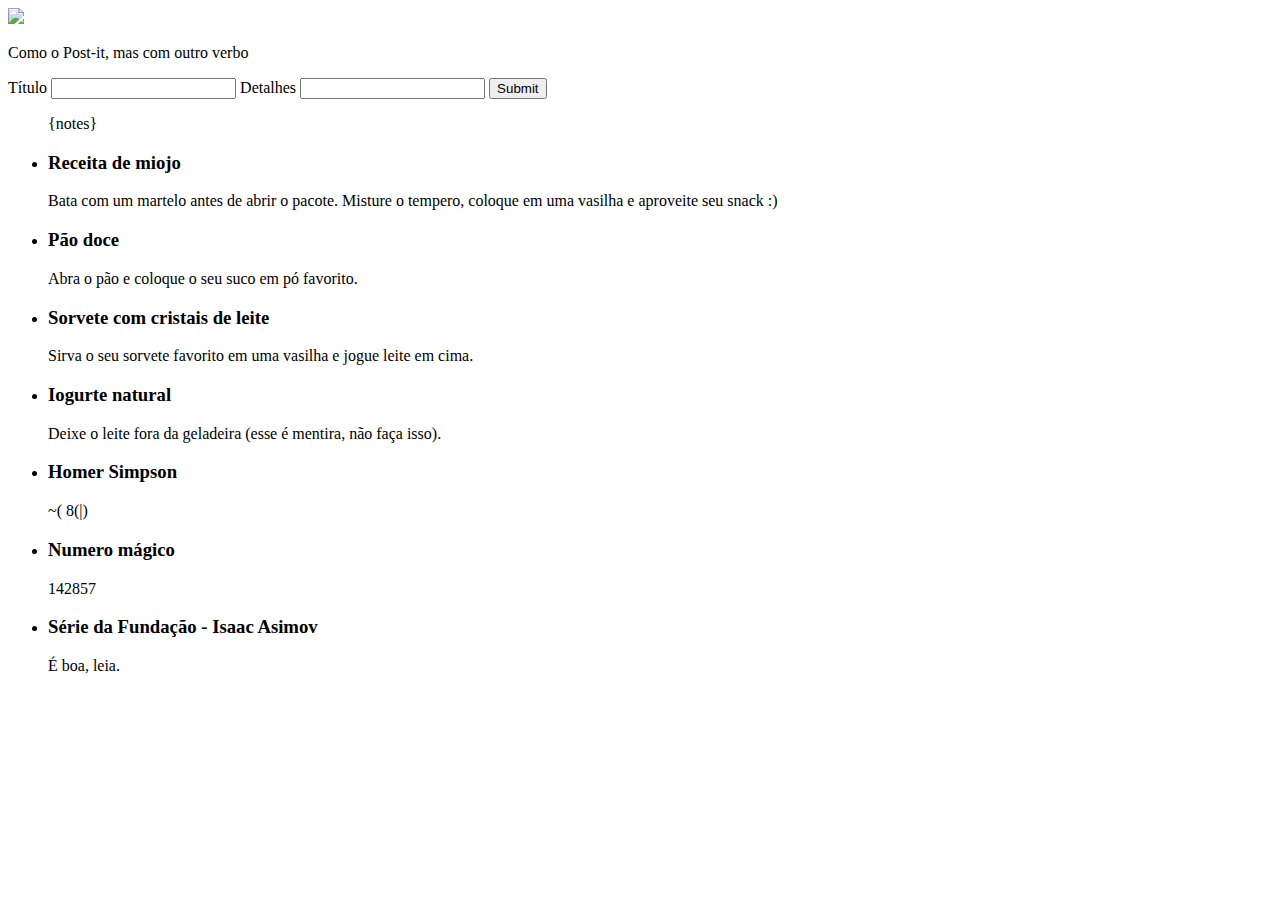
==== Handout1/templates/index.html @ 61334953 "initial commit" ====
<!DOCTYPE html>
<html>
  <head>
    <meta charset="UTF-8">
    <title>Get-it</title>
  </head>
  <body>

    <img src="img/logo-getit.png">
    <p>Como o Post-it, mas com outro verbo</p>

    <form method="post">
      <label for="titulo">Título</label>
      <input id="titulo" type="text" name="titulo" />
      <label for="detalhes">Detalhes</label>
      <input id="detalhes" name="detalhes" />
      <input type="submit" />
    </form>

    <ul>
    {notes}
    </ul>

    <ul>
      <li>
        <h3>Receita de miojo</h3>
        <p>Bata com um martelo antes de abrir o pacote. Misture o tempero, coloque em uma vasilha e aproveite seu snack :)</p>
      </li>
      <li>
        <h3>Pão doce</h3>
        <p>Abra o pão e coloque o seu suco em pó favorito.</p>
      </li>
      <li>
        <h3>Sorvete com cristais de leite</h3>
        <p>Sirva o seu sorvete favorito em uma vasilha e jogue leite em cima.</p>
      </li>
      <li>
        <h3>Iogurte natural</h3>
        <p>Deixe o leite fora da geladeira (esse é mentira, não faça isso).</p>
      </li>
      <li>
        <h3>Homer Simpson</h3>
        <p>~( 8(|)</p>
      </li>
      <li>
        <h3>Numero mágico</h3>
        <p>142857</p>
      </li>
      <li>
        <h3>Série da Fundação - Isaac Asimov</h3>
        <p>É boa, leia.</p>
      </li>
    </ul>

  </body>
</html>
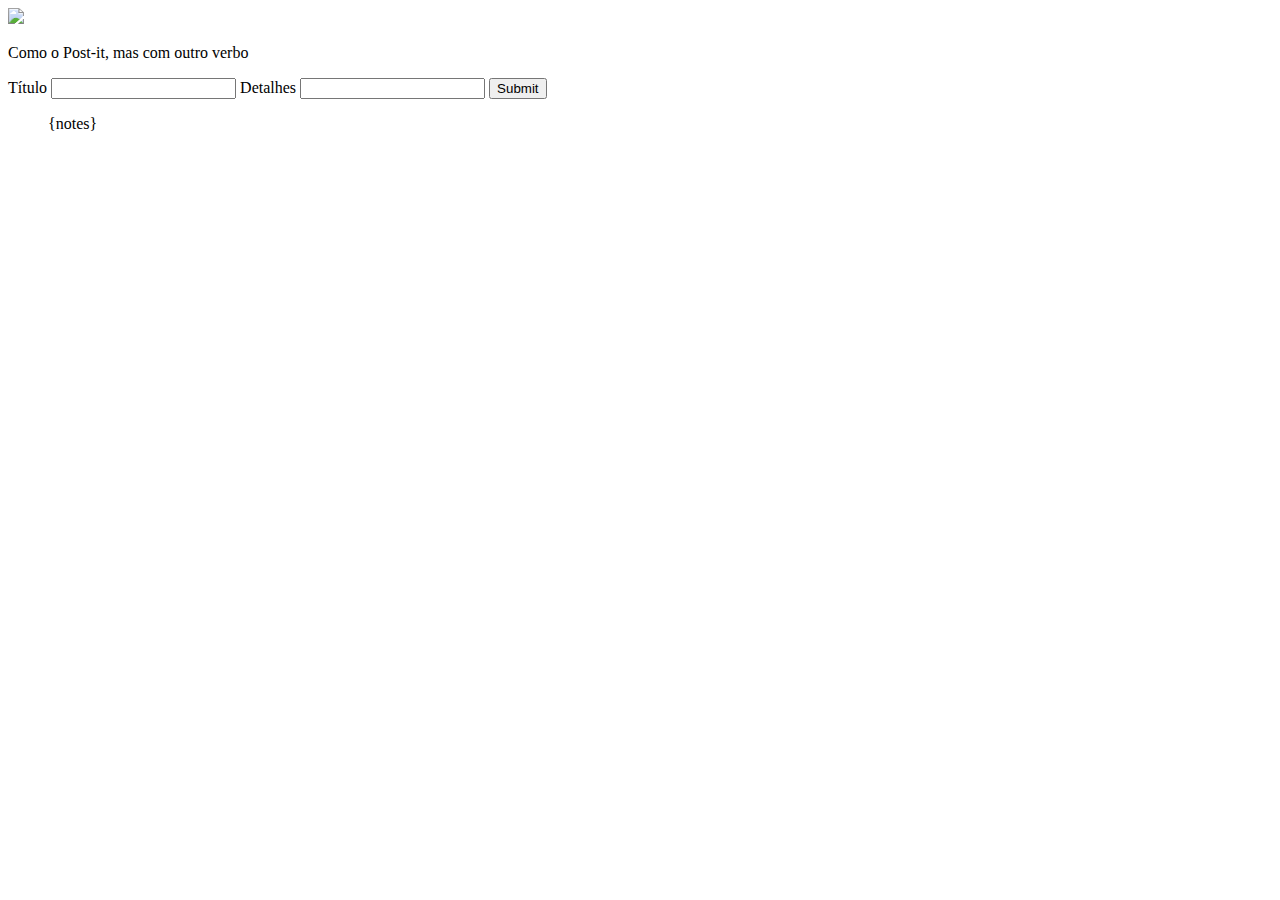
==== commit d9a74aec: "handouts feitos" ====
--- a/Handout1/templates/index.html
+++ b/Handout1/templates/index.html
@@ -21,36 +21,5 @@
     {notes}
     </ul>
 
-    <ul>
-      <li>
-        <h3>Receita de miojo</h3>
-        <p>Bata com um martelo antes de abrir o pacote. Misture o tempero, coloque em uma vasilha e aproveite seu snack :)</p>
-      </li>
-      <li>
-        <h3>Pão doce</h3>
-        <p>Abra o pão e coloque o seu suco em pó favorito.</p>
-      </li>
-      <li>
-        <h3>Sorvete com cristais de leite</h3>
-        <p>Sirva o seu sorvete favorito em uma vasilha e jogue leite em cima.</p>
-      </li>
-      <li>
-        <h3>Iogurte natural</h3>
-        <p>Deixe o leite fora da geladeira (esse é mentira, não faça isso).</p>
-      </li>
-      <li>
-        <h3>Homer Simpson</h3>
-        <p>~( 8(|)</p>
-      </li>
-      <li>
-        <h3>Numero mágico</h3>
-        <p>142857</p>
-      </li>
-      <li>
-        <h3>Série da Fundação - Isaac Asimov</h3>
-        <p>É boa, leia.</p>
-      </li>
-    </ul>
-
   </body>
 </html>
